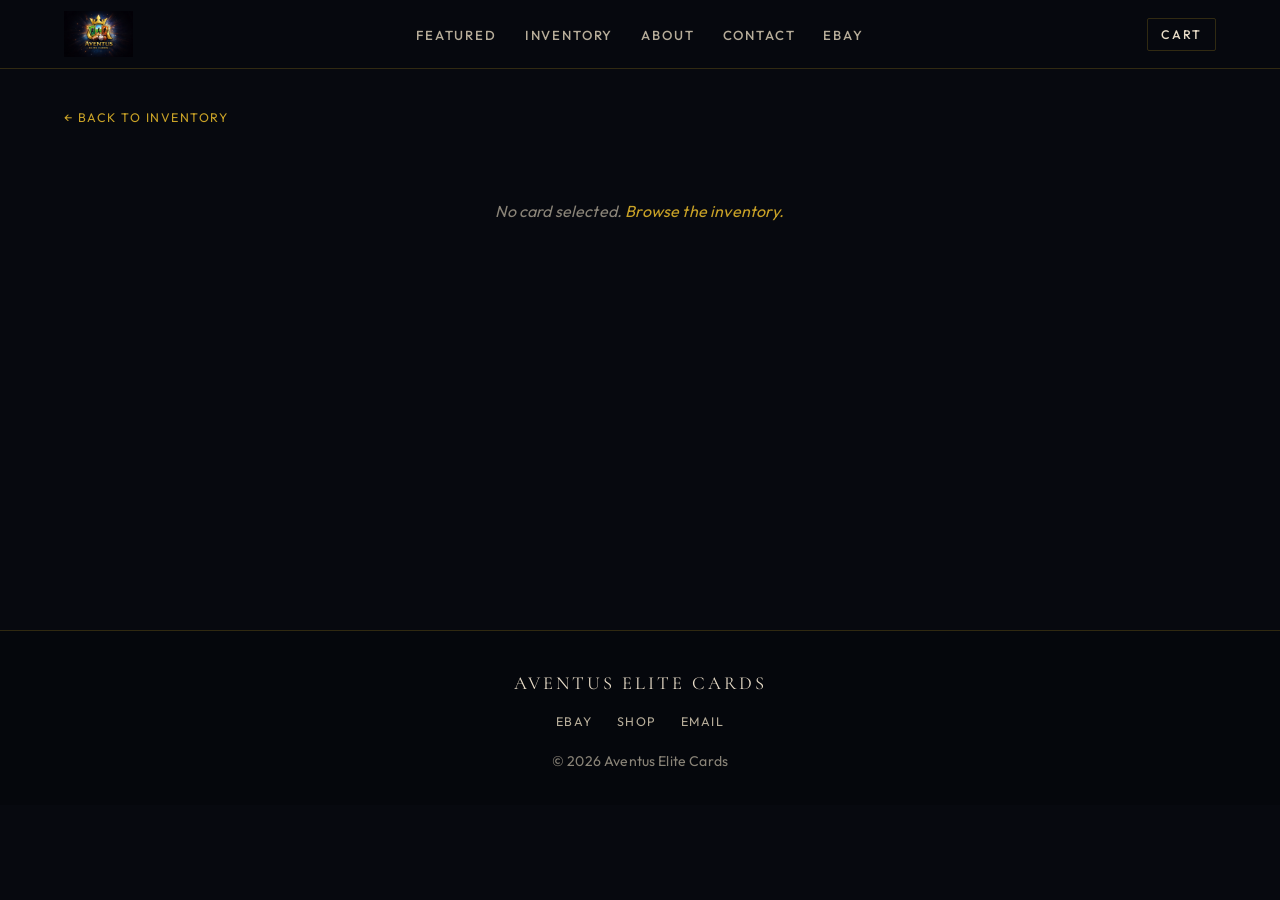
==== card.html @ 9cfb3e82 "Add card detail pages, multi-item cart, condition labels; show only live in-stock listings - netlify" ====
<!DOCTYPE html>
<html lang="en">
<head>
    <meta charset="UTF-8">
    <meta name="viewport" content="width=device-width, initial-scale=1.0">
    <title>Card · Aventus Elite Cards</title>
    <meta name="description" content="Card details, photos, condition, and price at Aventus Elite Cards.">
    <link rel="preconnect" href="https://fonts.googleapis.com">
    <link rel="preconnect" href="https://fonts.gstatic.com" crossorigin>
    <link href="https://fonts.googleapis.com/css2?family=Cormorant+Garamond:wght@500;600;700&family=Outfit:wght@300;400;500;600&display=swap" rel="stylesheet">
    <link rel="stylesheet" href="styles.css">
    <link rel="icon" href="images/logo.png">
</head>
<body class="card-page">
    <header>
        <nav>
            <a class="logo" href="index.html"><img src="images/logo.png" alt="Aventus Elite Cards"></a>
            <ul class="nav-links">
                <li><a href="index.html#featured">Featured</a></li>
                <li><a href="index.html#inventory">Inventory</a></li>
                <li><a href="index.html#about">About</a></li>
                <li><a href="index.html#contact">Contact</a></li>
                <li><a href="https://www.ebay.com/usr/aventuselitecards" target="_blank" rel="noopener">eBay</a></li>
            </ul>
            <button type="button" class="cart-button" data-cart-toggle aria-controls="cart-drawer">
                Cart <span class="cart-count" data-cart-count hidden>0</span>
            </button>
        </nav>
    </header>

    <main class="card-detail" id="card-detail">
        <a class="back-link" href="index.html#inventory">&larr; Back to inventory</a>
        <div class="detail-status" id="detail-status">Loading card...</div>
        <div class="detail-layout" id="detail-layout" hidden>
            <div class="detail-gallery">
                <div class="detail-main-image card-image" id="detail-main-image"></div>
                <div class="detail-thumbs" id="detail-thumbs"></div>
            </div>
            <div class="detail-info">
                <p class="eyebrow" id="detail-set"></p>
                <h1 id="detail-title"></h1>
                <div class="detail-tags" id="detail-tags"></div>
                <p class="detail-price card-price" id="detail-price"></p>
                <div class="detail-actions" id="detail-actions"></div>
                <dl class="detail-facts" id="detail-facts"></dl>
                <div class="detail-description" id="detail-description"></div>
            </div>
        </div>
        <section class="detail-copies" id="detail-copies" hidden>
            <p class="eyebrow">Same card</p>
            <h2>Other copies in stock</h2>
            <div class="inventory-grid rail-grid" id="detail-copies-grid"></div>
        </section>
    </main>

    <footer>
        <p class="footer-brand">Aventus Elite Cards</p>
        <div class="social-links">
            <a href="https://www.ebay.com/usr/aventuselitecards" target="_blank" rel="noopener">eBay</a>
            <a href="index.html">Shop</a>
            <a href="mailto:Justin@aventuselitecards.com">Email</a>
        </div>
        <p>&copy; 2026 Aventus Elite Cards</p>
    </footer>
    <script src="catalog.js"></script>
    <script src="cart.js"></script>
    <script src="card.js"></script>
</body>
</html>
---- styles.css ----
:root {
    --bg: #07090f;
    --bg-elevated: #10131c;
    --bg-card: #121622;
    --navy: #0b1020;
    --gold: #c9a227;
    --cream: #e8dcc8;
    --cream-dim: #b7ad9a;
    --muted: #8a8478;
    --line: rgba(201, 162, 39, 0.22);
    --font-display: "Cormorant Garamond", "Times New Roman", serif;
    --font-body: "Outfit", "Segoe UI", sans-serif;
}
* { margin: 0; padding: 0; box-sizing: border-box; }
html { scroll-behavior: smooth; }
body {
    font-family: var(--font-body);
    line-height: 1.55;
    color: var(--cream);
    background: var(--bg);
    letter-spacing: 0.01em;
}
img { max-width: 100%; display: block; }
a { color: var(--gold); text-decoration: none; }
a:hover { color: var(--cream); }
button { font-family: inherit; }
.eyebrow {
    font-size: 0.72rem;
    font-weight: 500;
    letter-spacing: 0.28em;
    text-transform: uppercase;
    color: var(--gold);
    margin-bottom: 0.85rem;
}
header {
    position: fixed;
    top: 0;
    width: 100%;
    z-index: 1000;
    background: rgba(7, 9, 15, 0.92);
    border-bottom: 1px solid var(--line);
    backdrop-filter: blur(14px);
}
nav {
    max-width: 1200px;
    margin: 0 auto;
    padding: 0.7rem 1.5rem;
    display: flex;
    justify-content: space-between;
    align-items: center;
    gap: 1.5rem;
}
.logo { display: flex; align-items: center; }
.logo img { height: 46px; width: auto; object-fit: contain; }
.nav-links { display: flex; list-style: none; gap: 1.75rem; }
.nav-links a {
    color: var(--cream-dim);
    font-size: 0.82rem;
    font-weight: 500;
    letter-spacing: 0.14em;
    text-transform: uppercase;
}
.nav-links a:hover { color: var(--gold); }
.hero {
    min-height: 86vh;
    padding: 7.5rem 1.5rem 4.5rem;
    display: flex;
    align-items: center;
    justify-content: center;
    text-align: center;
    background:
        radial-gradient(ellipse at 50% 35%, rgba(30, 58, 120, 0.28) 0%, transparent 58%),
        radial-gradient(ellipse at 50% 80%, rgba(201, 162, 39, 0.08) 0%, transparent 50%),
        var(--bg);
}
.hero-content { max-width: 640px; }
.hero-logo {
    width: min(340px, 72vw);
    margin: 0 auto 1.75rem;
    filter: drop-shadow(0 12px 40px rgba(0, 0, 0, 0.45));
}
.hero-content h1 {
    font-family: var(--font-display);
    font-size: clamp(2.4rem, 6vw, 3.6rem);
    font-weight: 600;
    letter-spacing: 0.08em;
    text-transform: uppercase;
    color: var(--cream);
    line-height: 1.1;
    margin-bottom: 1rem;
}
.lede {
    color: var(--cream-dim);
    font-size: 1.05rem;
    font-weight: 300;
    max-width: 34rem;
    margin: 0 auto 2rem;
}
.cta-button, .submit-button {
    display: inline-block;
    padding: 0.85rem 1.9rem;
    background: var(--gold);
    color: var(--bg);
    font-size: 0.78rem;
    font-weight: 600;
    letter-spacing: 0.16em;
    text-transform: uppercase;
    border: none;
    border-radius: 2px;
    cursor: pointer;
}
.cta-button:hover, .submit-button:hover {
    color: var(--bg);
    background: #ddb84a;
}
.notify {
    padding: 2.4rem 1.5rem;
    border-top: 1px solid var(--line);
    background: var(--bg-elevated);
}
.notify-form {
    max-width: 1200px;
    margin: 0 auto;
    display: grid;
    grid-template-columns: 1.4fr 1fr;
    gap: 1.5rem;
    align-items: end;
}
.notify-form h2 {
    font-family: var(--font-display);
    font-size: 1.8rem;
    letter-spacing: 0.04em;
    text-transform: uppercase;
    margin-bottom: 0.4rem;
}
.notify-form p:last-child { color: var(--cream-dim); font-weight: 300; max-width: 36rem; }
.notify-row { display: flex; gap: 0.7rem; }
.notify-row input {
    flex: 1;
    padding: 0.85rem 1rem;
    background: var(--bg);
    color: var(--cream);
    border: 1px solid var(--line);
    border-radius: 2px;
    font-family: inherit;
    font-size: 1rem;
}
.notify-row input:focus { outline: none; border-color: var(--gold); }
.rail, .inventory, .about, .contact {
    padding: 4.5rem 1.5rem;
    border-top: 1px solid var(--line);
}
.rail-alt { background: var(--navy); }
.rail-head {
    max-width: 1200px;
    margin: 0 auto 1.6rem;
    display: flex;
    justify-content: space-between;
    align-items: flex-end;
    gap: 1rem;
}
.rail h2, .inventory h2, .about h2, .contact h2 {
    font-family: var(--font-display);
    font-size: clamp(2rem, 4vw, 2.6rem);
    font-weight: 600;
    letter-spacing: 0.06em;
    text-transform: uppercase;
    color: var(--cream);
}
.inventory h2, .about h2, .contact h2 { text-align: center; margin-bottom: 0.6rem; }
.inventory .eyebrow, .about .eyebrow, .contact .eyebrow { text-align: center; }
.text-link {
    background: none;
    border: none;
    color: var(--gold);
    cursor: pointer;
    font-size: 0.78rem;
    letter-spacing: 0.12em;
    text-transform: uppercase;
    padding: 0;
}
.text-link:hover { color: var(--cream); }
.section-subtitle, .about > p, .contact > p {
    text-align: center;
    color: var(--cream-dim);
    max-width: 38rem;
    margin: 0 auto 2rem;
    font-weight: 300;
}
.chips {
    max-width: 1200px;
    margin: 0 auto 1.4rem;
    display: flex;
    flex-wrap: wrap;
    gap: 0.5rem;
    justify-content: center;
}
.chip {
    background: transparent;
    color: var(--cream-dim);
    border: 1px solid var(--line);
    border-radius: 999px;
    padding: 0.4rem 0.85rem;
    font-size: 0.75rem;
    letter-spacing: 0.08em;
    text-transform: uppercase;
    cursor: pointer;
}
.chip:hover, .chip.is-active {
    color: var(--bg);
    background: var(--gold);
    border-color: var(--gold);
}
.inventory-controls {
    max-width: 1200px;
    margin: 0 auto 2rem;
    display: flex;
    justify-content: space-between;
    align-items: center;
    flex-wrap: wrap;
    gap: 0.85rem;
}
.search-input, .sort-select {
    background: var(--bg-elevated);
    color: var(--cream);
    border: 1px solid var(--line);
    border-radius: 2px;
    font-family: inherit;
    font-size: 0.92rem;
}
.search-input { flex: 1; min-width: 220px; padding: 0.75rem 1rem; outline: none; }
.search-input::placeholder { color: var(--muted); }
.search-input:focus, .sort-select:focus { border-color: var(--gold); }
.sort-select { padding: 0.75rem 0.9rem; cursor: pointer; }
.pagination { display: flex; align-items: center; gap: 0.75rem; }
.page-btn {
    padding: 0.65rem 1rem;
    background: transparent;
    color: var(--cream);
    border: 1px solid var(--line);
    border-radius: 2px;
    cursor: pointer;
    font-size: 0.78rem;
    font-weight: 500;
    letter-spacing: 0.1em;
    text-transform: uppercase;
}
.page-btn:hover:not(:disabled) { border-color: var(--gold); color: var(--gold); }
.page-btn:disabled { opacity: 0.35; cursor: not-allowed; }
#page-info { font-size: 0.8rem; color: var(--muted); white-space: nowrap; }
.inventory-grid {
    max-width: 1200px;
    margin: 0 auto;
    display: grid;
    grid-template-columns: repeat(auto-fill, minmax(220px, 1fr));
    gap: 1.25rem;
}
.rail-grid { grid-template-columns: repeat(auto-fill, minmax(200px, 1fr)); }
.card-item {
    background: var(--bg-card);
    border: 1px solid var(--line);
    border-radius: 4px;
    overflow: hidden;
    display: flex;
    flex-direction: column;
    position: relative;
    transition: transform 0.25s ease, border-color 0.25s ease, box-shadow 0.25s ease;
}
.card-item:hover {
    transform: translateY(-6px);
    border-color: var(--gold);
    box-shadow: 0 16px 40px rgba(0, 0, 0, 0.35);
}
.card-item.is-sold { opacity: 0.62; }
.card-item.is-sold:hover { opacity: 0.85; }
.card-image {
    aspect-ratio: 5 / 7;
    background: linear-gradient(180deg, #161b2a 0%, #0c1018 100%);
    display: flex;
    align-items: center;
    justify-content: center;
    overflow: hidden;
}
.card-image img {
    width: 100%;
    height: 100%;
    object-fit: contain;
    padding: 0.7rem;
    transition: transform 0.35s ease;
}
.card-image.is-placeholder::after {
    content: "Aventus";
    font-family: var(--font-display);
    letter-spacing: 0.18em;
    text-transform: uppercase;
    color: rgba(201, 162, 39, 0.38);
    font-size: 0.82rem;
}
.card-item:hover .card-image img { transform: scale(1.04); }
.card-info {
    padding: 1rem 1rem 1.15rem;
    display: flex;
    flex-direction: column;
    gap: 0.35rem;
    flex: 1;
}
.card-info h3 {
    font-family: var(--font-display);
    font-size: 1.02rem;
    font-weight: 600;
    line-height: 1.3;
    color: var(--cream);
}
.card-team {
    font-size: 0.72rem;
    color: var(--muted);
    letter-spacing: 0.04em;
    text-transform: uppercase;
}
.card-price { font-size: 1.05rem; color: var(--gold); font-weight: 600; }
.shopify-button, .sold-out {
    display: block;
    width: 100%;
    margin-top: auto;
    padding: 0.6rem 0.9rem;
    text-align: center;
    font-size: 0.72rem;
    font-weight: 600;
    letter-spacing: 0.16em;
    text-transform: uppercase;
    border-radius: 2px;
}
.shopify-button {
    color: var(--gold);
    border: 1px solid var(--gold);
    background: transparent;
}
.shopify-button:hover { background: var(--gold); color: var(--bg); }
.sold-out {
    color: var(--muted);
    border: 1px solid rgba(138, 132, 120, 0.35);
}
.badge {
    position: absolute;
    top: 0.7rem;
    left: 0.7rem;
    background: var(--gold);
    color: var(--bg);
    font-size: 0.65rem;
    font-weight: 600;
    letter-spacing: 0.12em;
    text-transform: uppercase;
    padding: 0.25rem 0.5rem;
    border-radius: 2px;
    z-index: 1;
}
.badge.sold { background: #3a3a44; color: var(--cream-dim); }
.card-placeholder, .coming-soon {
    grid-column: 1 / -1;
    text-align: center;
    padding: 2rem 1rem;
    color: var(--muted);
    font-style: italic;
}
.inventory-note { text-align: center; margin-top: 2.5rem; color: var(--muted); font-size: 0.92rem; }
.about { background: var(--navy); }
.features {
    max-width: 1080px;
    margin: 0 auto;
    display: grid;
    grid-template-columns: repeat(auto-fit, minmax(240px, 1fr));
    gap: 1.25rem;
}
.feature {
    padding: 1.6rem 1.4rem;
    background: var(--bg-elevated);
    border: 1px solid var(--line);
    border-radius: 4px;
}
.feature h3 {
    font-family: var(--font-display);
    font-size: 1.35rem;
    color: var(--gold);
    margin-bottom: 0.6rem;
}
.feature p { color: var(--cream-dim); font-weight: 300; font-size: 0.95rem; }
.contact-form {
    max-width: 540px;
    margin: 0 auto;
    display: flex;
    flex-direction: column;
    gap: 0.85rem;
}
.contact-form input, .contact-form textarea {
    padding: 0.9rem 1rem;
    border: 1px solid var(--line);
    border-radius: 2px;
    background: var(--bg-elevated);
    color: var(--cream);
    font-size: 1rem;
    font-family: inherit;
}
.contact-form input:focus, .contact-form textarea:focus { outline: none; border-color: var(--gold); }
.contact-info { text-align: center; margin-top: 1.5rem; color: var(--muted); }
footer {
    background: #05070c;
    color: var(--muted);
    text-align: center;
    padding: 2.4rem 1.5rem 2rem;
    border-top: 1px solid var(--line);
    font-size: 0.88rem;
}
.footer-brand {
    font-family: var(--font-display);
    font-size: 1.15rem;
    letter-spacing: 0.16em;
    text-transform: uppercase;
    color: var(--cream);
    margin-bottom: 0.9rem;
}
.social-links {
    display: flex;
    justify-content: center;
    flex-wrap: wrap;
    gap: 1.1rem 1.5rem;
    margin-bottom: 1.2rem;
}
.social-links a {
    color: var(--cream-dim);
    font-size: 0.78rem;
    letter-spacing: 0.12em;
    text-transform: uppercase;
}
.social-links a:hover { color: var(--gold); }
@media (max-width: 800px) {
    nav { padding: 0.55rem 1rem; }
    .logo img { height: 38px; }
    .nav-links { gap: 0.75rem; }
    .nav-links a { font-size: 0.66rem; letter-spacing: 0.06em; }
    .hero { min-height: auto; padding: 6.2rem 1.15rem 3.2rem; }
    .notify-form, .notify-row { grid-template-columns: 1fr; display: flex; flex-direction: column; }
    .inventory-grid, .rail-grid { grid-template-columns: repeat(auto-fill, minmax(150px, 1fr)); gap: 0.85rem; }
    .card-info { padding: 0.8rem; }
    .card-info h3 { font-size: 0.92rem; }
}
.catalog-count {
    display: block;
    margin-top: 0.55rem;
    color: var(--gold);
    font-weight: 500;
    font-style: normal;
    letter-spacing: 0.08em;
    text-transform: uppercase;
    font-size: 0.78rem;
}

/* ---- Card links, condition, copies ---- */
a.card-image { color: inherit; }
.card-info h3 a { color: var(--cream); }
.card-info h3 a:hover { color: var(--gold); }
.condition-tag {
    align-self: flex-start;
    display: inline-block;
    font-size: 0.66rem;
    font-weight: 500;
    letter-spacing: 0.1em;
    text-transform: uppercase;
    color: var(--cream-dim);
    border: 1px solid var(--line);
    border-radius: 2px;
    padding: 0.15rem 0.45rem;
}
.condition-tag.is-graded { color: var(--bg); background: var(--gold); border-color: var(--gold); font-weight: 600; }
.condition-tag.is-sold { color: var(--cream-dim); background: #3a3a44; border-color: #3a3a44; }
.card-copies { font-size: 0.72rem; color: var(--muted); letter-spacing: 0.04em; }
.card-copies:hover { color: var(--gold); }
button.shopify-button { cursor: pointer; font-family: inherit; }
.shopify-button.is-in-cart { color: var(--bg); background: var(--gold); }

/* ---- Cart button + drawer ---- */
.cart-button {
    display: inline-flex;
    align-items: center;
    gap: 0.45rem;
    background: transparent;
    color: var(--cream);
    border: 1px solid var(--line);
    border-radius: 2px;
    padding: 0.5rem 0.85rem;
    font-size: 0.78rem;
    font-weight: 500;
    letter-spacing: 0.14em;
    text-transform: uppercase;
    cursor: pointer;
    white-space: nowrap;
}
.cart-button:hover { border-color: var(--gold); color: var(--gold); }
.cart-count {
    min-width: 1.35rem;
    height: 1.35rem;
    padding: 0 0.3rem;
    border-radius: 999px;
    background: var(--gold);
    color: var(--bg);
    font-size: 0.7rem;
    font-weight: 600;
    letter-spacing: 0;
    display: inline-flex;
    align-items: center;
    justify-content: center;
}
.cart-count[hidden] { display: none; }
.cart-overlay {
    position: fixed;
    inset: 0;
    background: rgba(0, 0, 0, 0.55);
    z-index: 1100;
}
.cart-overlay[hidden] { display: none; }
.cart-drawer {
    position: fixed;
    top: 0;
    right: 0;
    height: 100%;
    width: min(420px, 100%);
    background: var(--bg-elevated);
    border-left: 1px solid var(--line);
    z-index: 1200;
    display: flex;
    flex-direction: column;
    transform: translateX(100%);
    transition: transform 0.25s ease;
    visibility: hidden;
}
.cart-drawer.is-open { transform: translateX(0); visibility: visible; }
body.cart-open { overflow: hidden; }
.cart-head {
    display: flex;
    justify-content: space-between;
    align-items: center;
    padding: 1.1rem 1.3rem;
    border-bottom: 1px solid var(--line);
}
.cart-head h2 {
    font-family: var(--font-display);
    font-size: 1.5rem;
    letter-spacing: 0.06em;
    text-transform: uppercase;
}
.cart-close {
    background: none;
    border: none;
    color: var(--cream-dim);
    font-size: 1.8rem;
    line-height: 1;
    cursor: pointer;
}
.cart-close:hover { color: var(--gold); }
.cart-notice {
    margin: 0.9rem 1.3rem 0;
    padding: 0.6rem 0.8rem;
    border: 1px solid var(--line);
    color: var(--cream-dim);
    font-size: 0.85rem;
}
.cart-notice[hidden] { display: none; }
.cart-list { list-style: none; flex: 1; overflow-y: auto; padding: 0.6rem 1.3rem; }
.cart-empty { color: var(--muted); font-style: italic; padding: 1.5rem 0; text-align: center; }
.cart-line {
    display: grid;
    grid-template-columns: 56px 1fr auto;
    gap: 0.8rem;
    align-items: center;
    padding: 0.8rem 0;
    border-bottom: 1px solid var(--line);
}
.cart-thumb {
    width: 56px;
    aspect-ratio: 5 / 7;
    background: linear-gradient(180deg, #161b2a 0%, #0c1018 100%);
    display: flex;
    align-items: center;
    justify-content: center;
    overflow: hidden;
}
.cart-thumb img { width: 100%; height: 100%; object-fit: contain; }
.cart-meta { display: flex; flex-direction: column; gap: 0.25rem; min-width: 0; }
.cart-title { color: var(--cream); font-size: 0.88rem; line-height: 1.3; }
.cart-title:hover { color: var(--gold); }
.cart-meta .card-price { font-size: 0.95rem; }
.cart-remove {
    background: none;
    border: none;
    color: var(--muted);
    font-size: 0.7rem;
    letter-spacing: 0.12em;
    text-transform: uppercase;
    cursor: pointer;
}
.cart-remove:hover { color: var(--gold); }
.cart-foot { padding: 1.1rem 1.3rem 1.4rem; border-top: 1px solid var(--line); }
.cart-subtotal { display: flex; justify-content: space-between; font-weight: 600; margin-bottom: 0.4rem; }
.cart-subtotal-value { color: var(--gold); }
.cart-fine { color: var(--muted); font-size: 0.78rem; margin-bottom: 0.9rem; }
.cart-checkout { display: block; text-align: center; }
.cart-checkout.is-disabled { opacity: 0.4; pointer-events: none; }

/* ---- Card detail page ---- */
.card-detail { max-width: 1200px; margin: 0 auto; padding: 6.5rem 1.5rem 4rem; min-height: 70vh; }
.back-link { display: inline-block; font-size: 0.78rem; letter-spacing: 0.12em; text-transform: uppercase; margin-bottom: 1.5rem; }
.detail-status { color: var(--muted); font-style: italic; padding: 3rem 0; text-align: center; }
.detail-status[hidden], .detail-layout[hidden], .detail-copies[hidden] { display: none; }
.detail-layout { display: grid; grid-template-columns: minmax(0, 1fr) minmax(0, 1fr); gap: 2.5rem; align-items: start; }
.detail-main-image { border: 1px solid var(--line); border-radius: 4px; }
.detail-main-image img { padding: 1rem; }
.detail-thumbs { display: flex; gap: 0.6rem; margin-top: 0.8rem; flex-wrap: wrap; }
.detail-thumb {
    width: 70px;
    aspect-ratio: 5 / 7;
    background: var(--bg-card);
    border: 1px solid var(--line);
    border-radius: 2px;
    padding: 0.25rem;
    cursor: pointer;
}
.detail-thumb img { width: 100%; height: 100%; object-fit: contain; }
.detail-thumb.is-active, .detail-thumb:hover { border-color: var(--gold); }
.detail-info h1 {
    font-family: var(--font-display);
    font-size: clamp(1.7rem, 3.4vw, 2.4rem);
    font-weight: 600;
    line-height: 1.15;
    letter-spacing: 0.02em;
    margin-bottom: 0.9rem;
}
.detail-tags { display: flex; gap: 0.5rem; flex-wrap: wrap; margin-bottom: 1rem; }
.detail-tags .condition-tag { font-size: 0.75rem; padding: 0.25rem 0.6rem; }
.detail-price { font-size: 1.7rem; margin-bottom: 1.2rem; }
.detail-was { color: var(--muted); font-size: 1rem; font-weight: 400; }
.detail-actions { margin-bottom: 1.6rem; }
.detail-actions .sold-out { max-width: 240px; }
.detail-add.is-in-cart { background: transparent; color: var(--gold); border: 1px solid var(--gold); }
.detail-note { color: var(--muted); font-size: 0.82rem; margin-top: 0.7rem; }
.detail-facts {
    display: grid;
    grid-template-columns: max-content 1fr;
    gap: 0.45rem 1.2rem;
    padding: 1rem 0;
    border-top: 1px solid var(--line);
    border-bottom: 1px solid var(--line);
    margin-bottom: 1.3rem;
    font-size: 0.9rem;
}
.detail-facts dt { color: var(--muted); text-transform: uppercase; letter-spacing: 0.1em; font-size: 0.72rem; padding-top: 0.15rem; }
.detail-facts dd { color: var(--cream); }
.detail-description { color: var(--cream-dim); font-weight: 300; }
.detail-description p, .detail-description ul, .detail-description ol { margin-bottom: 0.8rem; }
.detail-description ul, .detail-description ol { padding-left: 1.2rem; }
.detail-copies { margin-top: 3.5rem; padding-top: 2.5rem; border-top: 1px solid var(--line); }
.detail-copies h2 {
    font-family: var(--font-display);
    font-size: 1.8rem;
    letter-spacing: 0.06em;
    text-transform: uppercase;
    margin-bottom: 1.2rem;
}
.copy-tile { color: inherit; }
@media (max-width: 800px) {
    .card-detail { padding: 5.5rem 1rem 3rem; }
    .detail-layout { grid-template-columns: 1fr; gap: 1.5rem; }
    .cart-button { padding: 0.4rem 0.6rem; font-size: 0.66rem; letter-spacing: 0.08em; }
}
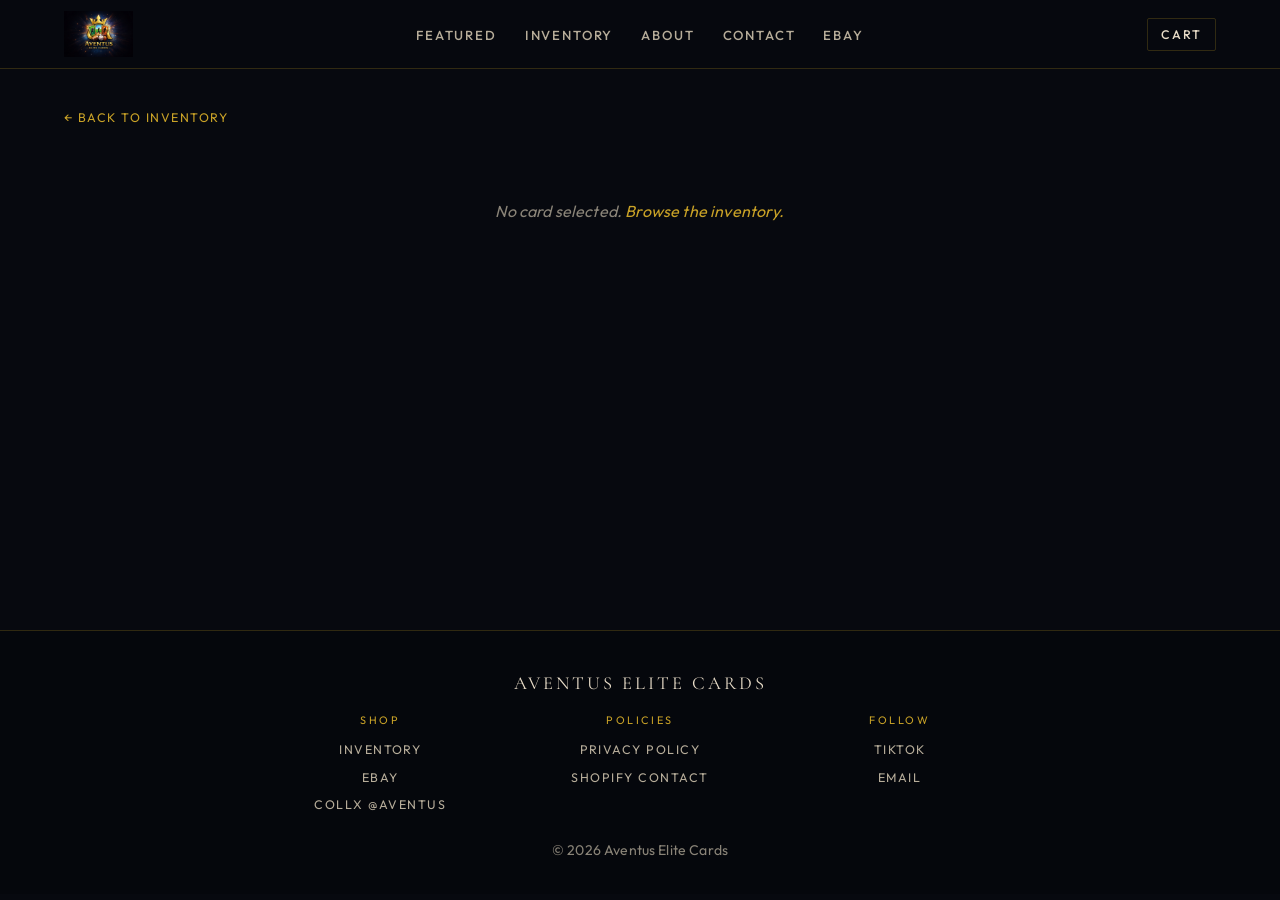
==== commit 0131e5fc: "Add footer policy/CollX/social links and a mobile menu - Footer: privacy policy and contact page on " ====
--- a/card.html
+++ b/card.html
@@ -15,7 +15,10 @@
     <header>
         <nav>
             <a class="logo" href="index.html"><img src="images/logo.png" alt="Aventus Elite Cards"></a>
-            <ul class="nav-links">
+            <button type="button" class="menu-toggle" aria-controls="nav-links" aria-expanded="false" aria-label="Open menu">
+                <span></span><span></span><span></span>
+            </button>
+            <ul class="nav-links" id="nav-links">
                 <li><a href="index.html#featured">Featured</a></li>
                 <li><a href="index.html#inventory">Inventory</a></li>
                 <li><a href="index.html#about">About</a></li>
@@ -55,15 +58,29 @@
 
     <footer>
         <p class="footer-brand">Aventus Elite Cards</p>
-        <div class="social-links">
-            <a href="https://www.ebay.com/usr/aventuselitecards" target="_blank" rel="noopener">eBay</a>
-            <a href="index.html">Shop</a>
-            <a href="mailto:Justin@aventuselitecards.com">Email</a>
+        <div class="footer-cols">
+            <div class="footer-col">
+                <p class="footer-heading">Shop</p>
+                <a href="index.html#inventory">Inventory</a>
+                <a href="https://www.ebay.com/usr/aventuselitecards" target="_blank" rel="noopener">eBay</a>
+                <a href="https://share.collx.app/Aventus/profile" target="_blank" rel="noopener">CollX @Aventus</a>
+            </div>
+            <div class="footer-col">
+                <p class="footer-heading">Policies</p>
+                <a href="https://aventus-elite-cards.myshopify.com/policies/privacy-policy" target="_blank" rel="noopener">Privacy policy</a>
+                <a href="https://aventus-elite-cards.myshopify.com/pages/contact" target="_blank" rel="noopener">Shopify contact</a>
+            </div>
+            <div class="footer-col">
+                <p class="footer-heading">Follow</p>
+                <a href="https://www.tiktok.com/@aventuselitecards" target="_blank" rel="noopener">TikTok</a>
+                <a href="mailto:Justin@aventuselitecards.com">Email</a>
+            </div>
         </div>
         <p>&copy; 2026 Aventus Elite Cards</p>
     </footer>
     <script src="catalog.js"></script>
     <script src="cart.js"></script>
+    <script src="menu.js"></script>
     <script src="card.js"></script>
 </body>
 </html>
--- a/styles.css
+++ b/styles.css
@@ -670,3 +670,68 @@
     .detail-layout { grid-template-columns: 1fr; gap: 1.5rem; }
     .cart-button { padding: 0.4rem 0.6rem; font-size: 0.66rem; letter-spacing: 0.08em; }
 }
+
+/* ---- Footer columns ---- */
+.footer-cols {
+    max-width: 760px;
+    margin: 0 auto 1.6rem;
+    display: grid;
+    grid-template-columns: repeat(3, 1fr);
+    gap: 1.2rem;
+}
+.footer-col { display: flex; flex-direction: column; gap: 0.5rem; align-items: center; }
+.footer-heading {
+    font-size: 0.68rem;
+    letter-spacing: 0.24em;
+    text-transform: uppercase;
+    color: var(--gold);
+    margin-bottom: 0.2rem;
+}
+.footer-col a {
+    color: var(--cream-dim);
+    font-size: 0.78rem;
+    letter-spacing: 0.12em;
+    text-transform: uppercase;
+}
+.footer-col a:hover { color: var(--gold); }
+
+/* ---- Mobile menu ---- */
+.menu-toggle {
+    display: none;
+    width: 40px;
+    height: 36px;
+    background: transparent;
+    border: 1px solid var(--line);
+    border-radius: 2px;
+    cursor: pointer;
+    flex-direction: column;
+    justify-content: center;
+    align-items: center;
+    gap: 5px;
+    margin-left: auto;
+}
+.menu-toggle span { display: block; width: 18px; height: 1.5px; background: var(--cream); transition: transform 0.2s ease, opacity 0.2s ease; }
+body.menu-open .menu-toggle span:nth-child(1) { transform: translateY(6.5px) rotate(45deg); }
+body.menu-open .menu-toggle span:nth-child(2) { opacity: 0; }
+body.menu-open .menu-toggle span:nth-child(3) { transform: translateY(-6.5px) rotate(-45deg); }
+@media (max-width: 800px) {
+    nav { gap: 0.75rem; }
+    .menu-toggle { display: inline-flex; order: 3; margin-left: 0; }
+    .cart-button { order: 2; margin-left: auto; }
+    .nav-links {
+        display: none;
+        position: absolute;
+        top: 100%;
+        left: 0;
+        right: 0;
+        flex-direction: column;
+        gap: 0;
+        background: rgba(7, 9, 15, 0.98);
+        border-bottom: 1px solid var(--line);
+        padding: 0.4rem 0 0.8rem;
+    }
+    body.menu-open .nav-links { display: flex; }
+    .nav-links li { border-top: 1px solid rgba(201, 162, 39, 0.1); }
+    .nav-links a { display: block; padding: 0.85rem 1.25rem; font-size: 0.82rem; letter-spacing: 0.14em; }
+    .footer-cols { grid-template-columns: 1fr; gap: 1.4rem; }
+}
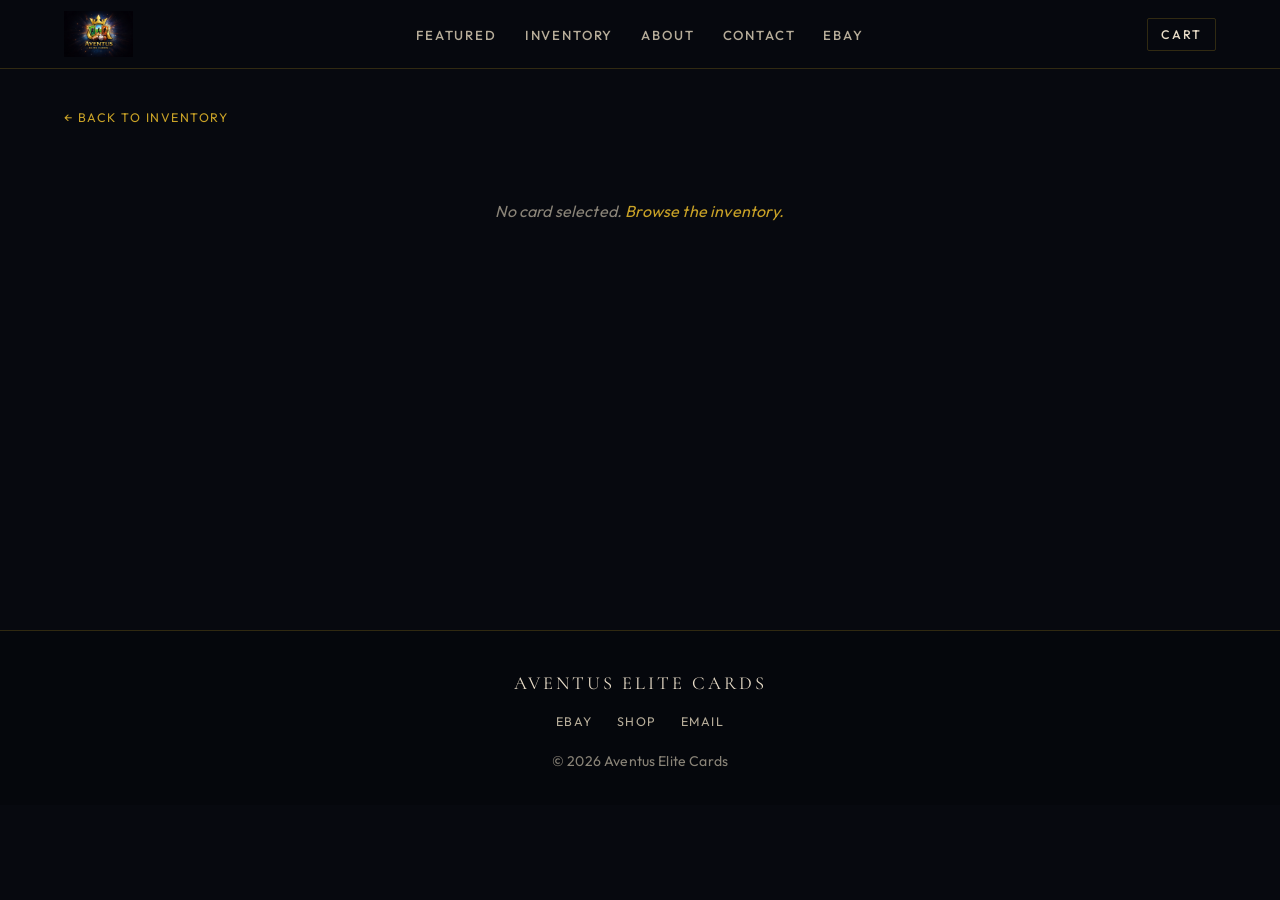
==== commit 477b0008: "Merge pull request #3 from aventuselitecards/fix/storefront-product-pages-cart Card detail pages, mu" ====
--- a/card.html
+++ b/card.html
@@ -15,10 +15,7 @@
     <header>
         <nav>
             <a class="logo" href="index.html"><img src="images/logo.png" alt="Aventus Elite Cards"></a>
-            <button type="button" class="menu-toggle" aria-controls="nav-links" aria-expanded="false" aria-label="Open menu">
-                <span></span><span></span><span></span>
-            </button>
-            <ul class="nav-links" id="nav-links">
+            <ul class="nav-links">
                 <li><a href="index.html#featured">Featured</a></li>
                 <li><a href="index.html#inventory">Inventory</a></li>
                 <li><a href="index.html#about">About</a></li>
@@ -58,29 +55,15 @@
 
     <footer>
         <p class="footer-brand">Aventus Elite Cards</p>
-        <div class="footer-cols">
-            <div class="footer-col">
-                <p class="footer-heading">Shop</p>
-                <a href="index.html#inventory">Inventory</a>
-                <a href="https://www.ebay.com/usr/aventuselitecards" target="_blank" rel="noopener">eBay</a>
-                <a href="https://share.collx.app/Aventus/profile" target="_blank" rel="noopener">CollX @Aventus</a>
-            </div>
-            <div class="footer-col">
-                <p class="footer-heading">Policies</p>
-                <a href="https://aventus-elite-cards.myshopify.com/policies/privacy-policy" target="_blank" rel="noopener">Privacy policy</a>
-                <a href="https://aventus-elite-cards.myshopify.com/pages/contact" target="_blank" rel="noopener">Shopify contact</a>
-            </div>
-            <div class="footer-col">
-                <p class="footer-heading">Follow</p>
-                <a href="https://www.tiktok.com/@aventuselitecards" target="_blank" rel="noopener">TikTok</a>
-                <a href="mailto:Justin@aventuselitecards.com">Email</a>
-            </div>
+        <div class="social-links">
+            <a href="https://www.ebay.com/usr/aventuselitecards" target="_blank" rel="noopener">eBay</a>
+            <a href="index.html">Shop</a>
+            <a href="mailto:Justin@aventuselitecards.com">Email</a>
         </div>
         <p>&copy; 2026 Aventus Elite Cards</p>
     </footer>
     <script src="catalog.js"></script>
     <script src="cart.js"></script>
-    <script src="menu.js"></script>
     <script src="card.js"></script>
 </body>
 </html>
--- a/styles.css
+++ b/styles.css
@@ -670,68 +670,3 @@
     .detail-layout { grid-template-columns: 1fr; gap: 1.5rem; }
     .cart-button { padding: 0.4rem 0.6rem; font-size: 0.66rem; letter-spacing: 0.08em; }
 }
-
-/* ---- Footer columns ---- */
-.footer-cols {
-    max-width: 760px;
-    margin: 0 auto 1.6rem;
-    display: grid;
-    grid-template-columns: repeat(3, 1fr);
-    gap: 1.2rem;
-}
-.footer-col { display: flex; flex-direction: column; gap: 0.5rem; align-items: center; }
-.footer-heading {
-    font-size: 0.68rem;
-    letter-spacing: 0.24em;
-    text-transform: uppercase;
-    color: var(--gold);
-    margin-bottom: 0.2rem;
-}
-.footer-col a {
-    color: var(--cream-dim);
-    font-size: 0.78rem;
-    letter-spacing: 0.12em;
-    text-transform: uppercase;
-}
-.footer-col a:hover { color: var(--gold); }
-
-/* ---- Mobile menu ---- */
-.menu-toggle {
-    display: none;
-    width: 40px;
-    height: 36px;
-    background: transparent;
-    border: 1px solid var(--line);
-    border-radius: 2px;
-    cursor: pointer;
-    flex-direction: column;
-    justify-content: center;
-    align-items: center;
-    gap: 5px;
-    margin-left: auto;
-}
-.menu-toggle span { display: block; width: 18px; height: 1.5px; background: var(--cream); transition: transform 0.2s ease, opacity 0.2s ease; }
-body.menu-open .menu-toggle span:nth-child(1) { transform: translateY(6.5px) rotate(45deg); }
-body.menu-open .menu-toggle span:nth-child(2) { opacity: 0; }
-body.menu-open .menu-toggle span:nth-child(3) { transform: translateY(-6.5px) rotate(-45deg); }
-@media (max-width: 800px) {
-    nav { gap: 0.75rem; }
-    .menu-toggle { display: inline-flex; order: 3; margin-left: 0; }
-    .cart-button { order: 2; margin-left: auto; }
-    .nav-links {
-        display: none;
-        position: absolute;
-        top: 100%;
-        left: 0;
-        right: 0;
-        flex-direction: column;
-        gap: 0;
-        background: rgba(7, 9, 15, 0.98);
-        border-bottom: 1px solid var(--line);
-        padding: 0.4rem 0 0.8rem;
-    }
-    body.menu-open .nav-links { display: flex; }
-    .nav-links li { border-top: 1px solid rgba(201, 162, 39, 0.1); }
-    .nav-links a { display: block; padding: 0.85rem 1.25rem; font-size: 0.82rem; letter-spacing: 0.14em; }
-    .footer-cols { grid-template-columns: 1fr; gap: 1.4rem; }
-}
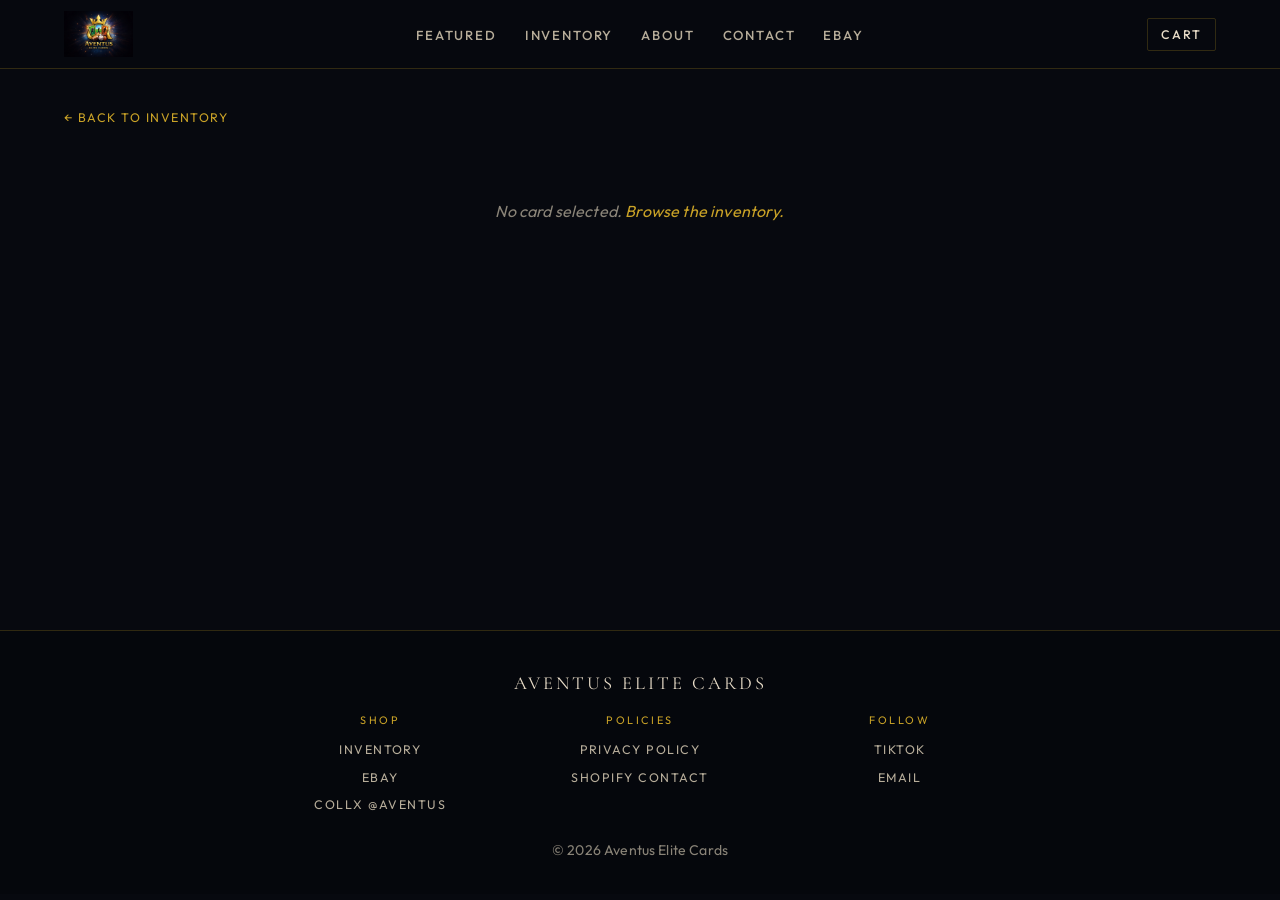
==== commit 5b7aa05f: "Merge pull request #4 from aventuselitecards/feat/footer-links-mobile-menu Footer policy, CollX and " ====
--- a/card.html
+++ b/card.html
@@ -15,7 +15,10 @@
     <header>
         <nav>
             <a class="logo" href="index.html"><img src="images/logo.png" alt="Aventus Elite Cards"></a>
-            <ul class="nav-links">
+            <button type="button" class="menu-toggle" aria-controls="nav-links" aria-expanded="false" aria-label="Open menu">
+                <span></span><span></span><span></span>
+            </button>
+            <ul class="nav-links" id="nav-links">
                 <li><a href="index.html#featured">Featured</a></li>
                 <li><a href="index.html#inventory">Inventory</a></li>
                 <li><a href="index.html#about">About</a></li>
@@ -55,15 +58,29 @@
 
     <footer>
         <p class="footer-brand">Aventus Elite Cards</p>
-        <div class="social-links">
-            <a href="https://www.ebay.com/usr/aventuselitecards" target="_blank" rel="noopener">eBay</a>
-            <a href="index.html">Shop</a>
-            <a href="mailto:Justin@aventuselitecards.com">Email</a>
+        <div class="footer-cols">
+            <div class="footer-col">
+                <p class="footer-heading">Shop</p>
+                <a href="index.html#inventory">Inventory</a>
+                <a href="https://www.ebay.com/usr/aventuselitecards" target="_blank" rel="noopener">eBay</a>
+                <a href="https://share.collx.app/Aventus/profile" target="_blank" rel="noopener">CollX @Aventus</a>
+            </div>
+            <div class="footer-col">
+                <p class="footer-heading">Policies</p>
+                <a href="https://aventus-elite-cards.myshopify.com/policies/privacy-policy" target="_blank" rel="noopener">Privacy policy</a>
+                <a href="https://aventus-elite-cards.myshopify.com/pages/contact" target="_blank" rel="noopener">Shopify contact</a>
+            </div>
+            <div class="footer-col">
+                <p class="footer-heading">Follow</p>
+                <a href="https://www.tiktok.com/@aventuselitecards" target="_blank" rel="noopener">TikTok</a>
+                <a href="mailto:Justin@aventuselitecards.com">Email</a>
+            </div>
         </div>
         <p>&copy; 2026 Aventus Elite Cards</p>
     </footer>
     <script src="catalog.js"></script>
     <script src="cart.js"></script>
+    <script src="menu.js"></script>
     <script src="card.js"></script>
 </body>
 </html>
--- a/styles.css
+++ b/styles.css
@@ -670,3 +670,68 @@
     .detail-layout { grid-template-columns: 1fr; gap: 1.5rem; }
     .cart-button { padding: 0.4rem 0.6rem; font-size: 0.66rem; letter-spacing: 0.08em; }
 }
+
+/* ---- Footer columns ---- */
+.footer-cols {
+    max-width: 760px;
+    margin: 0 auto 1.6rem;
+    display: grid;
+    grid-template-columns: repeat(3, 1fr);
+    gap: 1.2rem;
+}
+.footer-col { display: flex; flex-direction: column; gap: 0.5rem; align-items: center; }
+.footer-heading {
+    font-size: 0.68rem;
+    letter-spacing: 0.24em;
+    text-transform: uppercase;
+    color: var(--gold);
+    margin-bottom: 0.2rem;
+}
+.footer-col a {
+    color: var(--cream-dim);
+    font-size: 0.78rem;
+    letter-spacing: 0.12em;
+    text-transform: uppercase;
+}
+.footer-col a:hover { color: var(--gold); }
+
+/* ---- Mobile menu ---- */
+.menu-toggle {
+    display: none;
+    width: 40px;
+    height: 36px;
+    background: transparent;
+    border: 1px solid var(--line);
+    border-radius: 2px;
+    cursor: pointer;
+    flex-direction: column;
+    justify-content: center;
+    align-items: center;
+    gap: 5px;
+    margin-left: auto;
+}
+.menu-toggle span { display: block; width: 18px; height: 1.5px; background: var(--cream); transition: transform 0.2s ease, opacity 0.2s ease; }
+body.menu-open .menu-toggle span:nth-child(1) { transform: translateY(6.5px) rotate(45deg); }
+body.menu-open .menu-toggle span:nth-child(2) { opacity: 0; }
+body.menu-open .menu-toggle span:nth-child(3) { transform: translateY(-6.5px) rotate(-45deg); }
+@media (max-width: 800px) {
+    nav { gap: 0.75rem; }
+    .menu-toggle { display: inline-flex; order: 3; margin-left: 0; }
+    .cart-button { order: 2; margin-left: auto; }
+    .nav-links {
+        display: none;
+        position: absolute;
+        top: 100%;
+        left: 0;
+        right: 0;
+        flex-direction: column;
+        gap: 0;
+        background: rgba(7, 9, 15, 0.98);
+        border-bottom: 1px solid var(--line);
+        padding: 0.4rem 0 0.8rem;
+    }
+    body.menu-open .nav-links { display: flex; }
+    .nav-links li { border-top: 1px solid rgba(201, 162, 39, 0.1); }
+    .nav-links a { display: block; padding: 0.85rem 1.25rem; font-size: 0.82rem; letter-spacing: 0.14em; }
+    .footer-cols { grid-template-columns: 1fr; gap: 1.4rem; }
+}
